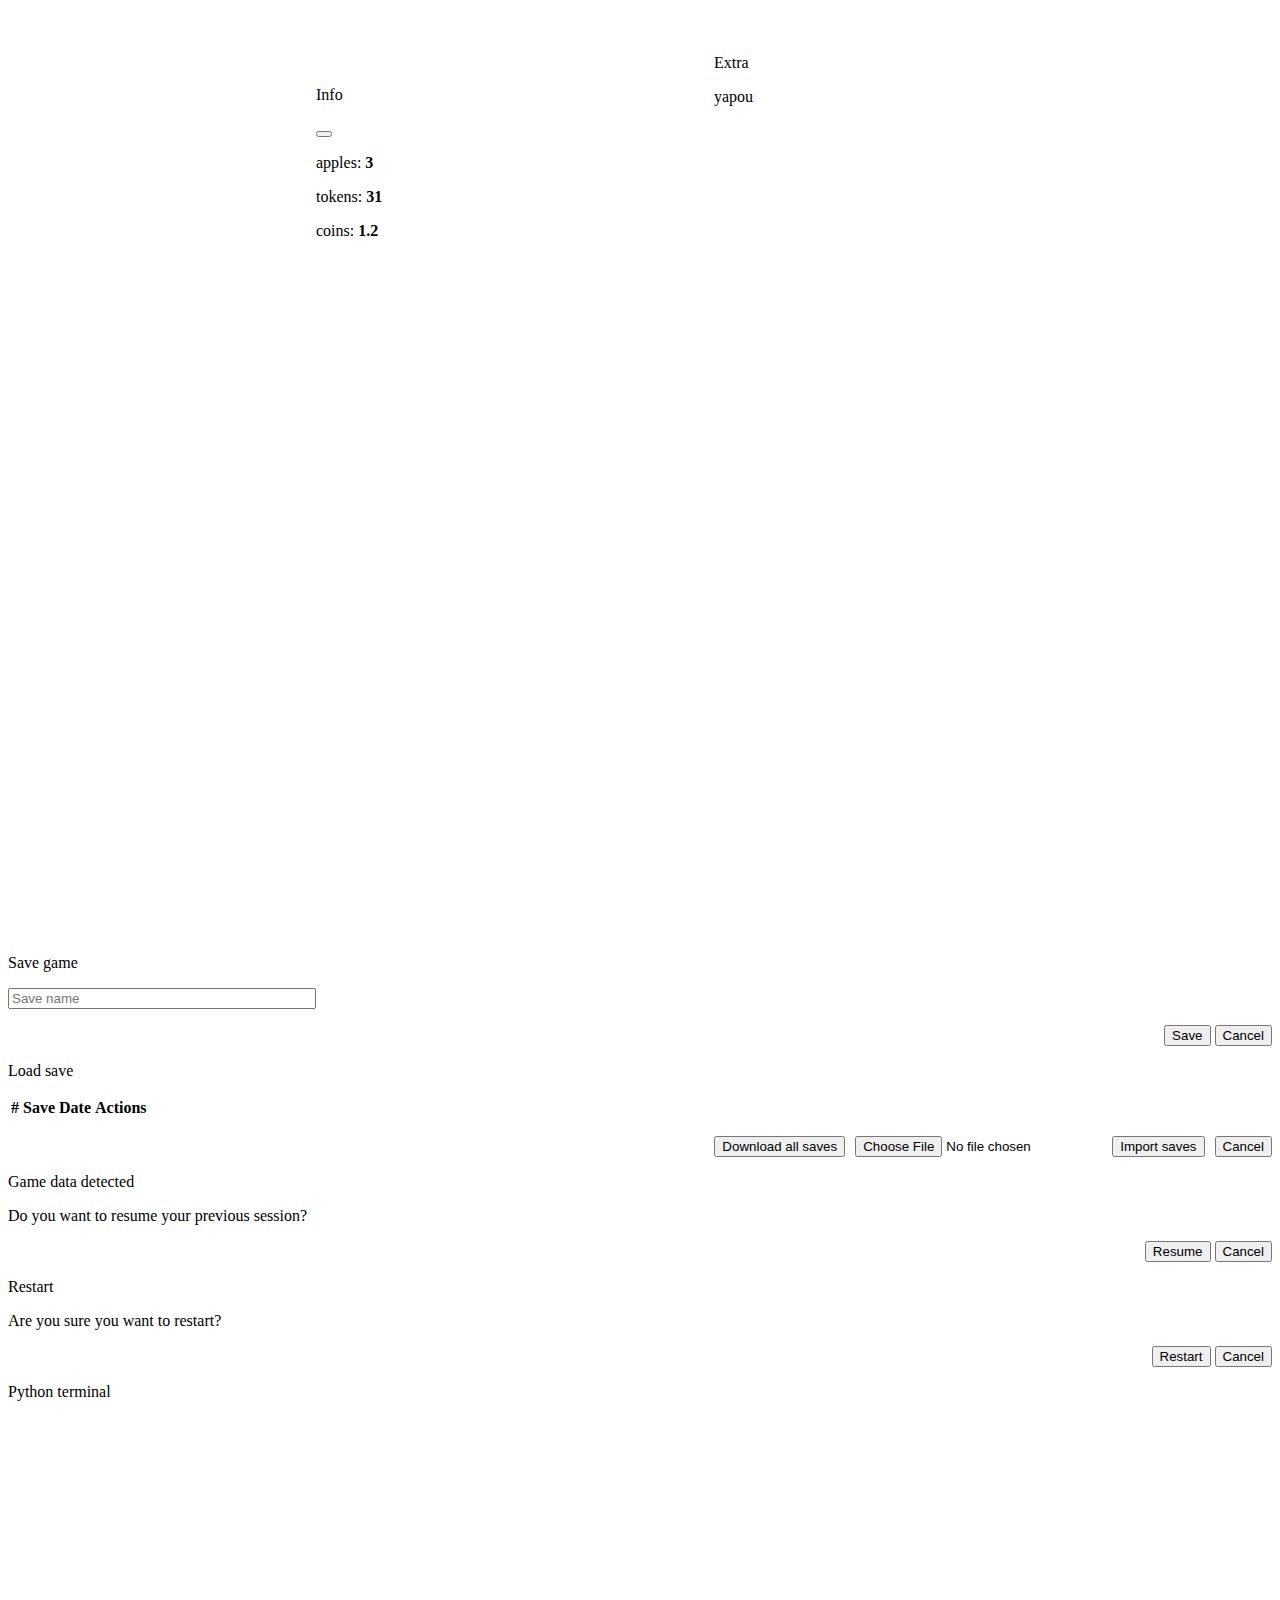
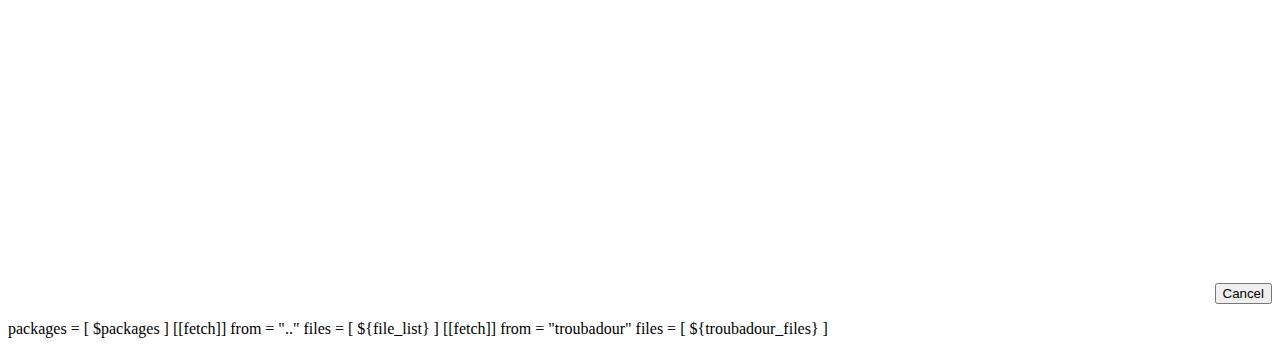
==== templates/index.html @ 68e238a6 "Troubadour devmode w/ handling of troubadour files" ====
<!DOCTYPE html>
<html data-bs-theme="dark">

<head>
    <meta charset="utf-8">
    <meta name="viewport" content="width=device-width, initial-scale=1">
    <link rel="stylesheet" href="https://pyscript.net/latest/pyscript.css" />
    <link rel="stylesheet" href="https://cdn.jsdelivr.net/npm/bulma@0.9.4/css/bulma.min.css">
    <link rel="stylesheet"
        href="https://cdn.jsdelivr.net/npm/@creativebulma/bulma-divider@1.1.0/dist/bulma-divider.min.css">
    <link rel="stylesheet" href="https://unpkg.com/bulmaswatch/default/bulmaswatch.min.css" id="light-style">
    <link rel="stylesheet" href="https://unpkg.com/bulmaswatch/darkly/bulmaswatch.min.css" disabled="disabled"
        id="dark-style">
    <link rel="stylesheet" href="https://cdnjs.cloudflare.com/ajax/libs/font-awesome/6.2.1/css/all.min.css"
        integrity="sha512-MV7K8+y+gLIBoVD59lQIYicR65iaqukzvf/nwasF0nqhPay5w/9lJmVM2hMDcnK1OnMGCdVK+iQrJ7lzPJQd1w=="
        crossorigin="anonymous" referrerpolicy="no-referrer" />
    <link rel="stylesheet" href="../web/example.css">
    <script defer src="https://pyscript.net/latest/pyscript.js"></script>
</head>

<body>

    <div id="main-container">

        <div id="porthole-container" class="card">
            <div class="card-image">
                <figure class="image">
                    <img id="porthole" src="" alt="">
                </figure>
            </div>
        </div>

        <div id="info" class="card is-primary">
            <header class="card-header">
                <p class="card-header-title">
                    <!-- <span class="icon-text">
                        <span class="icon has-text-info">
                            <i class="fas fa-info-circle"></i>
                        </span> -->
                    <span id="info-title">Info</span>
                    <!-- </span> -->
                </p>
                <button class="card-header-icon">

                </button>
            </header>
            <div id="info-content" class="card-content">
                <p>apples: <b>3</b></p>
                <p>tokens: <b>31</b></p>
                <p>coins: <b>1.2</b></p>
            </div>
        </div>

        <div id="story-container">
            <div class="scroll-container">
                <div id="story" class="content scroll-content"></div>
            </div>
            <div id="story-interface"></div>
        </div>

        <div id="menu" class="card">
            <footer class="card-footer">
                <a id="save-button" class="has-text-primary card-footer-item" href="javascript:void(0);">
                    <span class="icon">
                        <i class="fa-solid fa-floppy-disk"></i>
                    </span>
                </a>
                <a id="load-button" class="has-text-primary card-footer-item" href="javascript:void(0);">
                    <span class="icon">
                        <i class="fa-solid fa-folder-open"></i>
                    </span>
                </a>
                <a id="python-button" class="has-text-primary card-footer-item" href="javascript:void(0);">
                    <span class="icon">
                        <i class="fa-brands fa-python"></i>
                    </span>
                </a>
                <a id="dark-mode-toggle" class="has-text-primary card-footer-item" href="javascript:void(0);">
                    <span class="icon">
                        <i id="dark-mode-icon" class="fa-solid fa-moon"></i>
                    </span>
                </a>
                <a id="restart-button" class="has-text-primary card-footer-item" href="javascript:void(0);">
                    <span class="icon">
                        <i class="fa-solid fa-power-off"></i>
                    </span>
                </a>
            </footer>
        </div>

        <div id="extra" class="card">
            <header class="card-header">
                <p class="card-header-title">
                    <!-- <span class="icon-text">
                        <span class="icon has-text-link">
                            <i class="fas fa-star"></i>
                        </span> -->
                    <span id="extra-title">Extra</span>
                    <!-- </span> -->
                </p>
            </header>
            <p id="extra-content" class="card-content">
                yapou
            </p>
        </div>

    </div>

    <div id="save-modal" class="modal">
        <div class="modal-background"></div>
        <div class="card">
            <header class="card-header">
                <p class="card-header-title">Save game</p>
            </header>
            <div class="card-content">
                <input id="save-input" class="input mb-5" type="text" placeholder="Save name" style="min-width: 300px;">
                <p style="text-align: right;">
                    <button id="save-modal-save" class="button is-success">Save</button>
                    <button id="save-modal-cancel" class="button">Cancel</button>
                </p>
            </div>
        </div>
    </div>

    <div id="load-modal" class="modal">
        <div class="modal-background"></div>
        <div class="card">
            <header class="card-header">
                <p class="card-header-title">Load save</p>
            </header>
            <div class="card-content" style="min-width: 700px;">
                <table class="table is-fullwidth is-hoverable is-striped">
                    <thead>
                        <tr>
                            <th>#</th>
                            <th>Save</th>
                            <th>Date</th>
                            <th>Actions</th>
                        </tr>
                    </thead>
                    <tbody id="saves-table">
                    </tbody>
                </table>
                <p style="justify-content: flex-end; display: flex; gap: 10px;">
                    <a id="load-modal-download">
                        <button class="button">
                            <span class="icon">
                                <i class="fas fa-download"></i>
                            </span>
                            <span> Download all saves</span>
                        </button>
                    </a>
                    <span class="file">
                        <input id="load-modal-import" class="file-input" type="file" name="resume">
                        <button id="load-modal-import-button" class="button">
                            <span class="file-icon">
                                <i class="fas fa-upload"></i>
                            </span>
                            <span class="file-label">
                                Import saves
                            </span>
                        </button>
                    </span>
                    <button id="load-modal-cancel" class="button">Cancel</button>
                </p>
            </div>
        </div>
    </div>

    <div id="resume-modal" class="modal">
        <div class="modal-background"></div>
        <div class="card">
            <header class="card-header">
                <p class="card-header-title">Game data detected</p>
            </header>
            <div class="card-content">
                <p class="mb-5">Do you want to resume your previous session?</p>
                <p style="text-align: right;">
                    <button id="resume-modal-load" class="button is-success">Resume</button>
                    <button id="resume-modal-restart" class="button">Cancel</button>
                </p>
            </div>
        </div>
    </div>

    <div id="restart-modal" class="modal">
        <div class="modal-background"></div>
        <div class="card">
            <header class="card-header">
                <p class="card-header-title">Restart</p>
            </header>
            <div class="card-content">
                <p class="mb-5">Are you sure you want to restart?</p>
                <p style="text-align: right;">
                    <button id="restart-modal-restart" class="button is-success">Restart</button>
                    <button id="restart-modal-cancel" class="button">Cancel</button>
                </p>
            </div>
        </div>
    </div>

    <div id="python-modal" class="modal">
        <div class="modal-background"></div>
        <div class="card">
            <header class="card-header">
                <p class="card-header-title">Python terminal</p>
            </header>
            <div class="card-content" style="min-width: 700px;">
                <div class="scroll-container" style="height: 50vh; margin-bottom: 1em;">
                    <py-terminal class="scroll-content"></py-terminal>
                </div>
                <py-repl class="mb-5" style="display: block;"></py-repl>
                <p style="text-align: right;">
                    <button id="python-modal-cancel" class="button">Cancel</button>
                </p>
            </div>
        </div>
    </div>


    <!-- tippy -->
    <script src="https://unpkg.com/@popperjs/core@2/dist/umd/popper.min.js"></script>
    <script src="https://unpkg.com/tippy.js@6/dist/tippy-bundle.umd.js"></script>

    <!-- main script -->
    <py-config>
        packages = [ $packages ]

        [[fetch]]
        from = ".."
        files = [ ${file_list}
        ]

        [[fetch]]
        from = "troubadour"
        files = [ ${troubadour_files}
        ]
    </py-config>
    <py-script src=${main_file} />


</body>

</html>
---- web/example.css ----
html {
    overflow: auto;
}

#main-container {
    margin-left: auto;
    margin-right: auto;
    display: flex;
    flex-flow: column wrap;
    justify-content: flex-start;
    align-items: stretch;
    align-content: center;
    height: 100vh;
    gap: 15px 5vw;
    padding: 15px;
}

#porthole-container {
    /* aspect-ratio: 3/4; */
    width: 250px;
    margin-bottom: 0;
    /* background-image: url("https://picsum.photos/300/400"); */
    background-size: cover;
}

#info {
    width: 250px;
    flex: 1 0 auto;
    margin-bottom: 0;
}

#story-container {
    /* font-size: large; */
    max-width: 650px;
    flex: 1 0 100%;
    display: flex;
    flex-flow: column nowrap;
    overflow: hidden;
    padding-right: 0;
}

#story-container>.scroll-container {
    flex: 1 0 0px;
    margin-bottom: 1em;
}

.scroll-container {
    scroll-snap-type: y mandatory;
    overflow-y: auto;
}

.scroll-content {
    scroll-snap-align: end;
}

#story {
    padding: 10px;
}

#story .card figure {
    margin: 0;
}

#story .card figure img,
#porthole {
    display: block;
    border-bottom-right-radius: 0.4em;
    border-bottom-left-radius: 0.4em;
}

#story>div {
    margin-bottom: 1em;
}

#story-container>.scroll-container::-webkit-scrollbar {
    width: 10px;
    height: 10px;
}

#story-container>.scroll-container::-webkit-scrollbar-track {
    background: none;
}

#story-container>.scroll-container::-webkit-scrollbar-thumb {
    background: #ddd;
    border-radius: 5px;
    visibility: hidden;
}

.dark-mode#story-container>.scroll-container::-webkit-scrollbar-thumb {
    background: rgb(55, 55, 55);
}

#story-container>.scroll-container:hover::-webkit-scrollbar-thumb {
    visibility: visible;
}

#extra {
    width: 250px;
    flex: 1 0 auto;
}

.tooltip {
    text-decoration: underline dotted 1.5px;
    text-underline-offset: 4px;
}

.red {
    color: red;
}

.dark-mode .divider::before,
.dark-mode .divider::after {
    background-color: rgb(55, 55, 55);
}

#story-interface {
    display: flex;
    flex-flow: row wrap;
    justify-content: center;
    gap: 1em;
}

#story-interface>.button,
#story-interface>.field {
    flex-grow: 1;
    flex-basis: 0px;
}

.textinput-text {
    flex-grow: 1;
}

.py-terminal {
    min-height: 50vh;
    display: block;
}
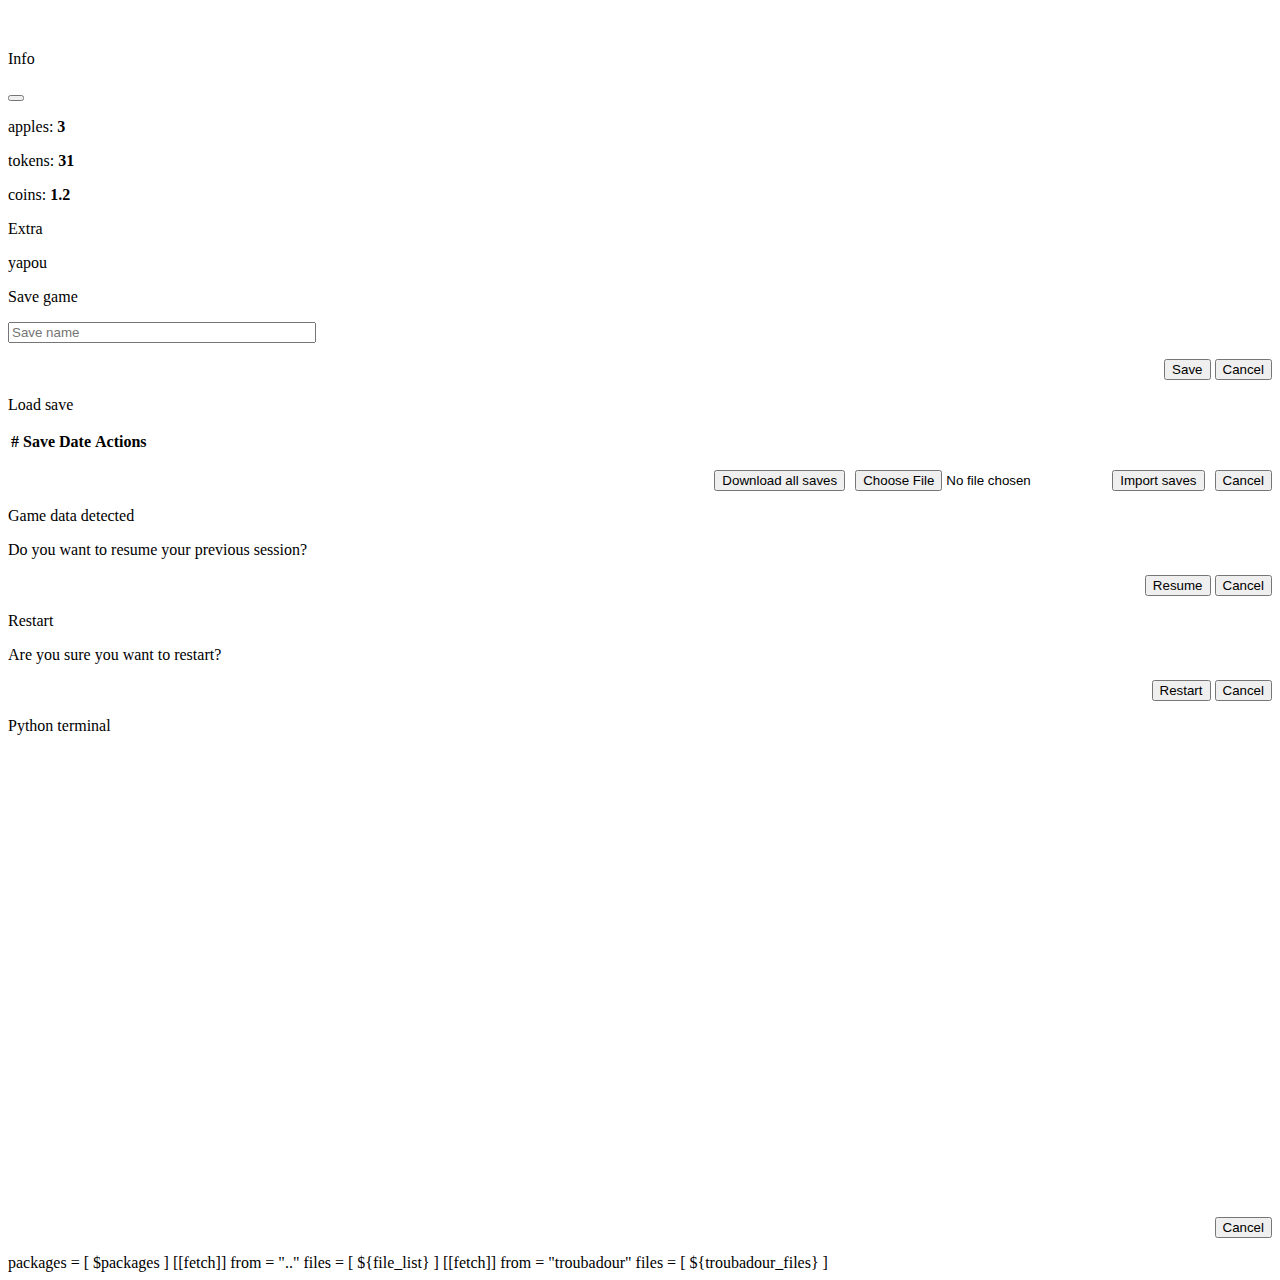
==== commit 4b53cc17: "Fixes so it works with external demo :)" ====
--- a/templates/index.html
+++ b/templates/index.html
@@ -14,7 +14,7 @@
     <link rel="stylesheet" href="https://cdnjs.cloudflare.com/ajax/libs/font-awesome/6.2.1/css/all.min.css"
         integrity="sha512-MV7K8+y+gLIBoVD59lQIYicR65iaqukzvf/nwasF0nqhPay5w/9lJmVM2hMDcnK1OnMGCdVK+iQrJ7lzPJQd1w=="
         crossorigin="anonymous" referrerpolicy="no-referrer" />
-    <link rel="stylesheet" href="../web/example.css">
+    <link rel="stylesheet" href="./troubadour/web/example.css">
     <script defer src="https://pyscript.net/latest/pyscript.js"></script>
 </head>
 
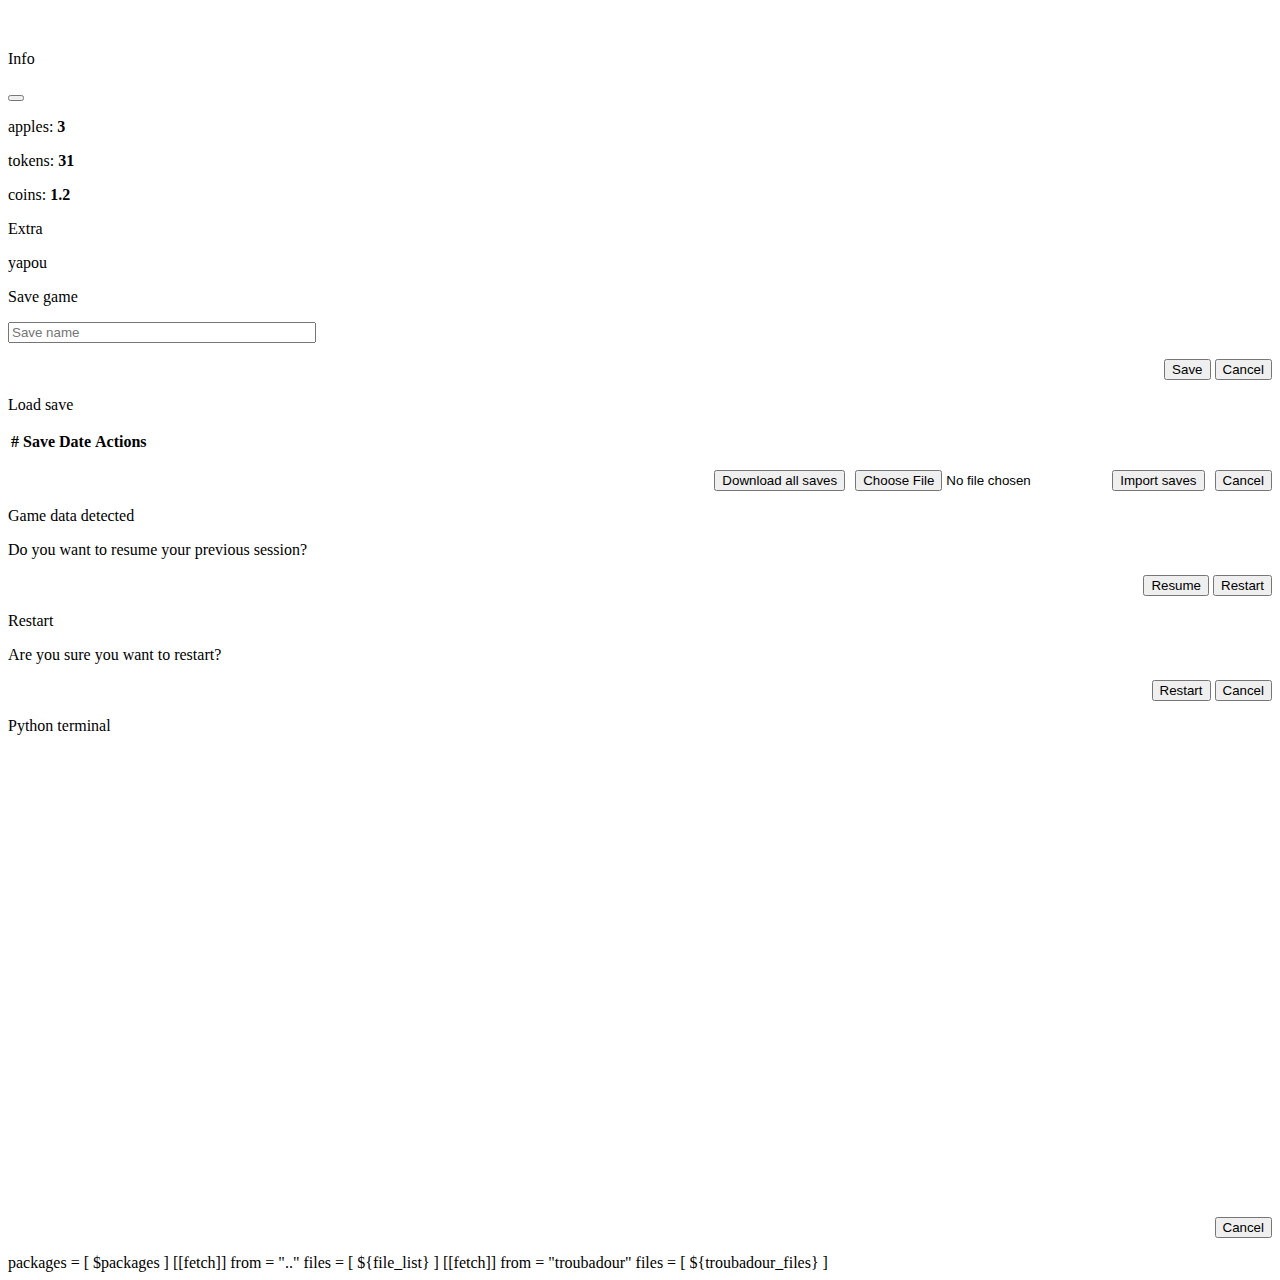
==== commit 086eef79: "Cancel->restart for reload menu" ====
--- a/templates/index.html
+++ b/templates/index.html
@@ -14,11 +14,11 @@
     <link rel="stylesheet" href="https://cdnjs.cloudflare.com/ajax/libs/font-awesome/6.2.1/css/all.min.css"
         integrity="sha512-MV7K8+y+gLIBoVD59lQIYicR65iaqukzvf/nwasF0nqhPay5w/9lJmVM2hMDcnK1OnMGCdVK+iQrJ7lzPJQd1w=="
         crossorigin="anonymous" referrerpolicy="no-referrer" />
-    <link rel="stylesheet" href="./troubadour/web/example.css">
+    <link rel="stylesheet" href="./troubadour/web/troubadour.css">
     <script defer src="https://pyscript.net/latest/pyscript.js"></script>
 </head>
 
-<body>
+<body id="body">
 
     <div id="main-container">
 
@@ -177,7 +177,7 @@
                 <p class="mb-5">Do you want to resume your previous session?</p>
                 <p style="text-align: right;">
                     <button id="resume-modal-load" class="button is-success">Resume</button>
-                    <button id="resume-modal-restart" class="button">Cancel</button>
+                    <button id="resume-modal-restart" class="button">Restart</button>
                 </p>
             </div>
         </div>
@@ -217,6 +217,7 @@
         </div>
     </div>
 
+    <div id="screen-cover"></div>
 
     <!-- tippy -->
     <script src="https://unpkg.com/@popperjs/core@2/dist/umd/popper.min.js"></script>
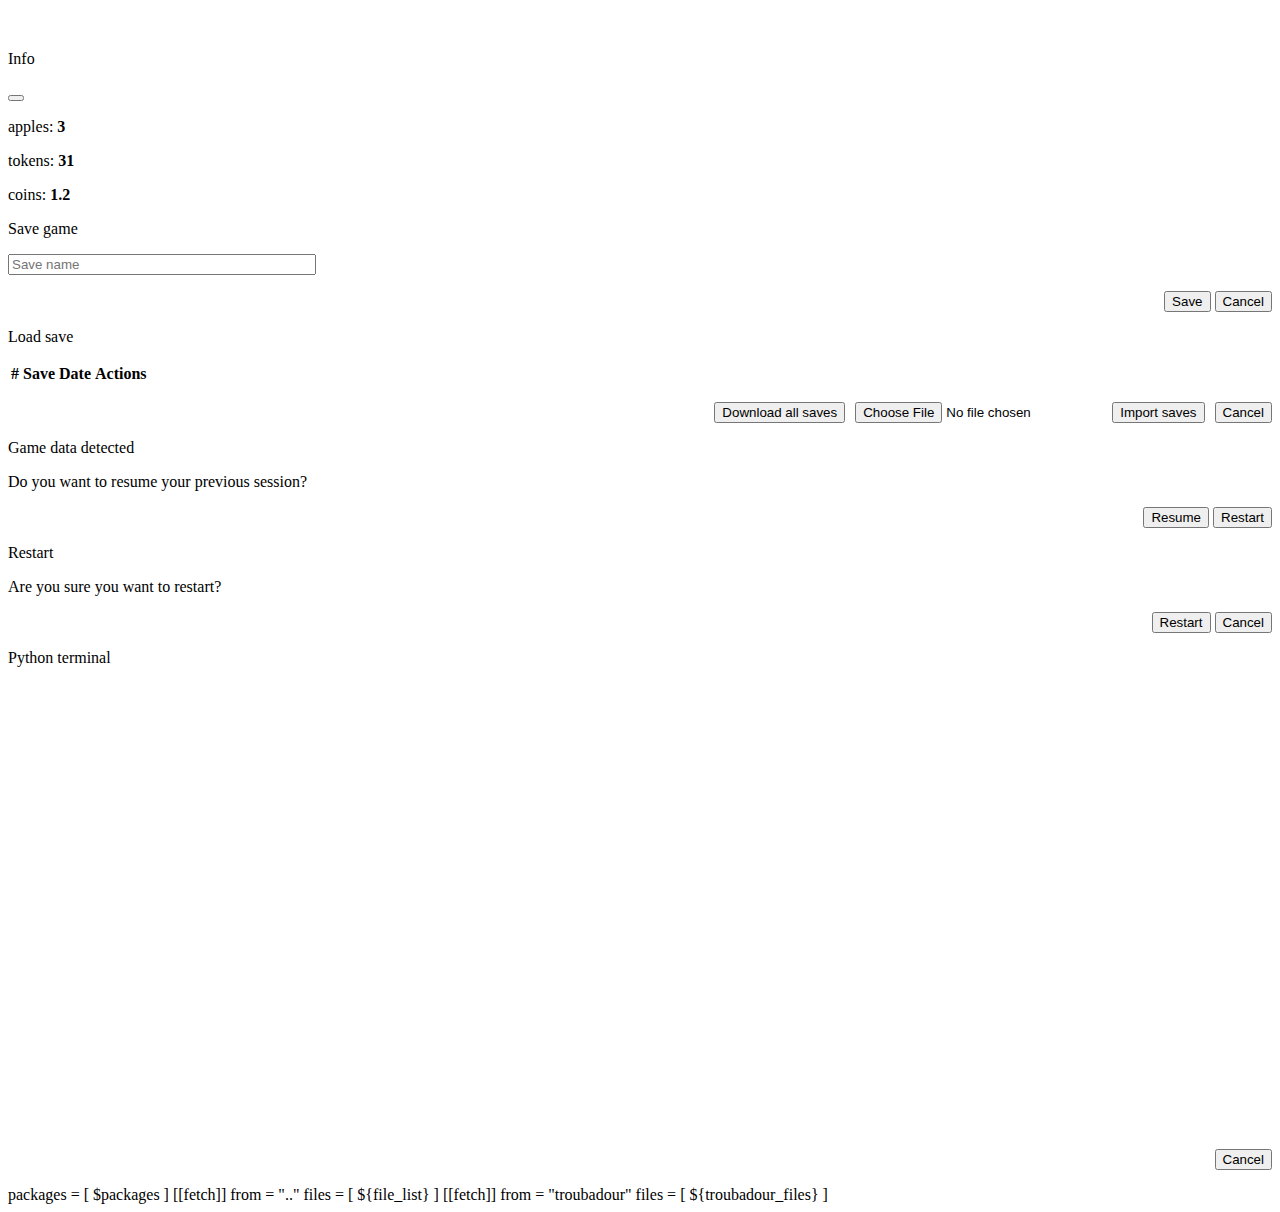
==== commit be91e44c: "Removed extra panel" ====
--- a/templates/index.html
+++ b/templates/index.html
@@ -22,6 +22,36 @@
 
     <div id="main-container">
 
+        <div id="menu" class="card">
+            <footer class="card-footer">
+                <a id="save-button" class="has-text-primary card-footer-item" href="javascript:void(0);">
+                    <span class="icon">
+                        <i class="fa-solid fa-floppy-disk"></i>
+                    </span>
+                </a>
+                <a id="load-button" class="has-text-primary card-footer-item" href="javascript:void(0);">
+                    <span class="icon">
+                        <i class="fa-solid fa-folder-open"></i>
+                    </span>
+                </a>
+                <a id="python-button" class="has-text-primary card-footer-item" href="javascript:void(0);">
+                    <span class="icon">
+                        <i class="fa-brands fa-python"></i>
+                    </span>
+                </a>
+                <a id="dark-mode-toggle" class="has-text-primary card-footer-item" href="javascript:void(0);">
+                    <span class="icon">
+                        <i id="dark-mode-icon" class="fa-solid fa-moon"></i>
+                    </span>
+                </a>
+                <a id="restart-button" class="has-text-primary card-footer-item" href="javascript:void(0);">
+                    <span class="icon">
+                        <i class="fa-solid fa-power-off"></i>
+                    </span>
+                </a>
+            </footer>
+        </div>
+
         <div id="porthole-container" class="card">
             <div class="card-image">
                 <figure class="image">
@@ -58,51 +88,7 @@
             <div id="story-interface"></div>
         </div>
 
-        <div id="menu" class="card">
-            <footer class="card-footer">
-                <a id="save-button" class="has-text-primary card-footer-item" href="javascript:void(0);">
-                    <span class="icon">
-                        <i class="fa-solid fa-floppy-disk"></i>
-                    </span>
-                </a>
-                <a id="load-button" class="has-text-primary card-footer-item" href="javascript:void(0);">
-                    <span class="icon">
-                        <i class="fa-solid fa-folder-open"></i>
-                    </span>
-                </a>
-                <a id="python-button" class="has-text-primary card-footer-item" href="javascript:void(0);">
-                    <span class="icon">
-                        <i class="fa-brands fa-python"></i>
-                    </span>
-                </a>
-                <a id="dark-mode-toggle" class="has-text-primary card-footer-item" href="javascript:void(0);">
-                    <span class="icon">
-                        <i id="dark-mode-icon" class="fa-solid fa-moon"></i>
-                    </span>
-                </a>
-                <a id="restart-button" class="has-text-primary card-footer-item" href="javascript:void(0);">
-                    <span class="icon">
-                        <i class="fa-solid fa-power-off"></i>
-                    </span>
-                </a>
-            </footer>
-        </div>
-
-        <div id="extra" class="card">
-            <header class="card-header">
-                <p class="card-header-title">
-                    <!-- <span class="icon-text">
-                        <span class="icon has-text-link">
-                            <i class="fas fa-star"></i>
-                        </span> -->
-                    <span id="extra-title">Extra</span>
-                    <!-- </span> -->
-                </p>
-            </header>
-            <p id="extra-content" class="card-content">
-                yapou
-            </p>
-        </div>
+
 
     </div>
 
